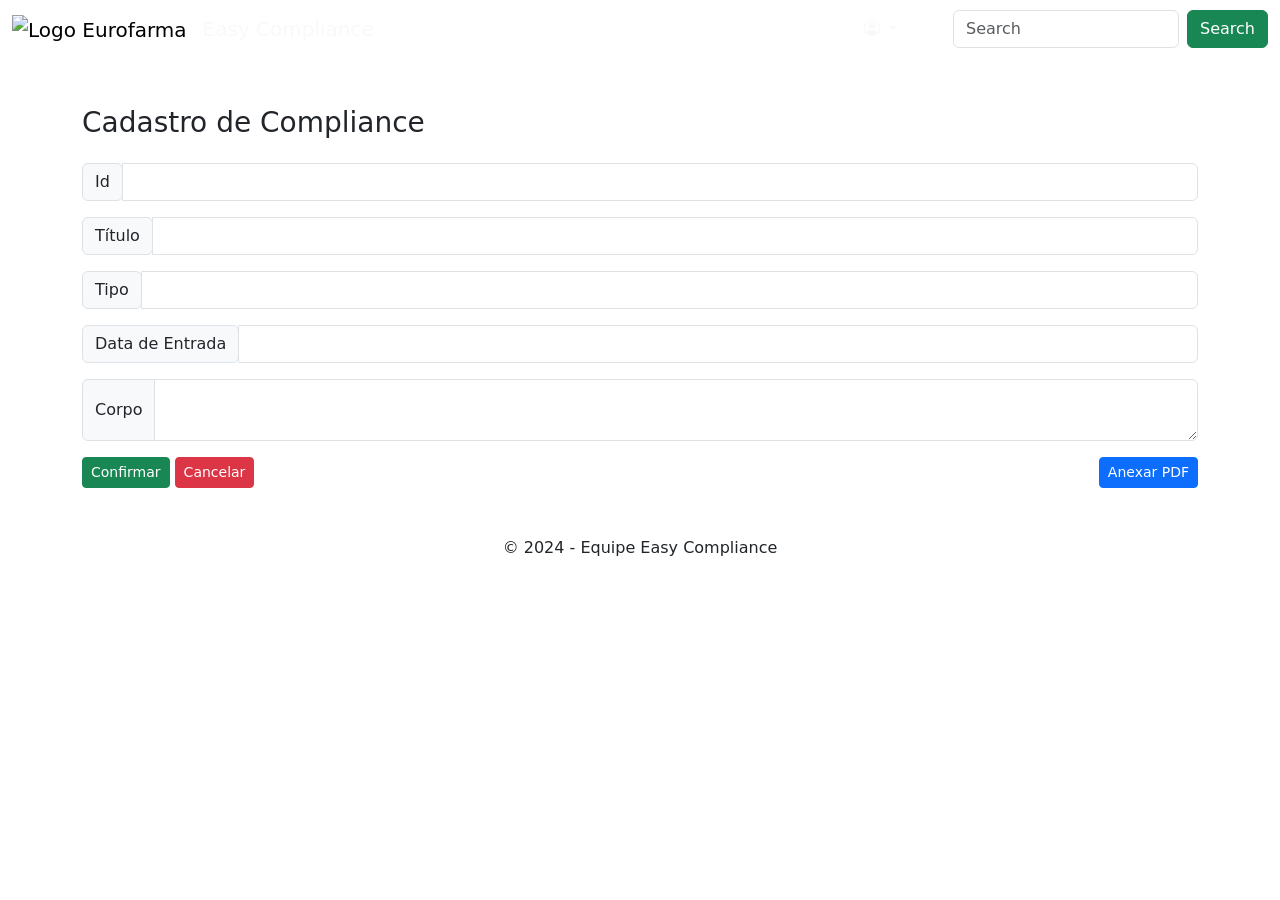
==== src/main/resources/templates/compliance/form.html @ 63ab217a "Inicio de projeto backend com frontend" ====
<!DOCTYPE html>
<html lang="pt-br">

<head>
    <meta charset="UTF-8">
    <meta name="viewport" content="width=device-width, initial-scale=1.0">
    <title>Cadastro de Compliance</title>
    <link rel="icon" href="img/logo.png" type="image/x-icon">
    <link href="https://cdn.jsdelivr.net/npm/bootstrap@5.3.3/dist/css/bootstrap.min.css" rel="stylesheet"
        integrity="sha384-QWTKZyjpPEjISv5WaRU9OFeRpok6YctnYmDr5pNlyT2bRjXh0JMhjY6hW+ALEwIH" crossorigin="anonymous">
    <script src="https://cdn.jsdelivr.net/npm/bootstrap@5.3.3/dist/js/bootstrap.bundle.min.js"
        integrity="sha384-YvpcrYf0tY3lHB60NNkmXc5s9fDVZLESaAA55NDzOxhy9GkcIdslK1eN7N6jIeHz" crossorigin="anonymous">
    </script>
    <link rel="stylesheet" href="style.css">
    <link rel="stylesheet" href="https://cdn.jsdelivr.net/npm/bootstrap-icons@1.11.3/font/bootstrap-icons.min.css">
    <link rel="stylesheet" href="https://cdn.jsdelivr.net/npm/bootstrap-icons@1.11.3/font/bootstrap-icons.min.css">
</head>

<body>

    <header class="header sticky-top">
        <nav class="navbar navbar-expand-lg menu-inicial">
            <div class="container-fluid">
                <a class="navbar-brand" href="#">
                    <img src="/img/logo.png" alt="Logo Eurofarma" width="50" height="48">
                </a>
                <a class="navbar-brand text-light" href="#">Easy Compliance</a>

                <div class="collapse navbar-collapse" id="navbarSupportedContent">
                    <ul class="navbar-nav mb-2 mb-lg-0 mx-5 d-flex ms-md-auto">
                        <li class="nav-item dropdown">
                            <a class="nav-link dropdown-toggle text-light" href="#" role="button"
                                data-bs-toggle="dropdown" aria-expanded="false">
                                <i class="bi bi-person-circle"></i>
                            </a>
                            <ul class="dropdown-menu">
                                <li><a class="dropdown-item" href="#">Sign in</a></li>
                                <li><a class="dropdown-item" href="#">Sign out</a></li>
                                <li>
                                    <hr class="dropdown-divider">
                                </li>
                                <li><a class="dropdown-item" href="#">Something else here</a></li>
                            </ul>
                        </li>
                    </ul>

                </div>

                <form class="d-flex " role="search">
                    <input class="form-control me-2" type="search" placeholder="Search" aria-label="Search">
                    <button class="btn btn-success" type="submit">Search</button>
                </form>

            </div>
        </nav>
    </header>

    <div class="content">

        <div class="container my-5">
            <h3 class="mb-4">Cadastro de Compliance</h3>

            <form th:action="@{/funcionarios/save}" th:object="${funcionario}" method="post">
                <div class="input-group mb-3">

                    <div class="input-group-prepend">
                        <div class="input-group-text">Id</div>
                    </div>
                    <input type="text" class="form-control" id="id" th:field="*{id}" readonly>
                </div>

                <div class="input-group mb-3">
                    <div class="input-group-prepend">
                        <div class="input-group-text">Título</div>
                    </div>
                    <input type="text" class="form-control" id="titulo" th:field="*{titulo}">
                </div>

                <div class="input-group mb-3">
                    <div class="input-group-prepend">
                        <div class="input-group-text">Tipo</div>
                    </div>
                    <input type="text" class="form-control" id="tipo" th:field="*{tipo}">
                </div>

                <div class="input-group mb-3">
                    <div class="input-group-prepend">
                        <div class="input-group-text">Data de Entrada</div>
                    </div>
                    <input type="text" class="form-control" id="dataEntrada" th:field="*{dataEntrada}">
                </div>

                <div class="input-group mb-3">
                    <span class="input-group-text">Corpo</span>
                    <textarea class="form-control large-textarea" aria-label="Corpo" id="corpo" th:field="*{corpo}"></textarea>
                </div>

                <div class="d-flex justify-content-between">
                    <div>
                        <button type="submit" class="btn btn-success btn-sm">Confirmar</button>
                        <a th:href="@{/funcionarios}" class="btn btn-danger btn-sm">Cancelar</a>
                    </div>

                    <button type="submit" class="btn btn-primary btn-sm ml-auto">Anexar PDF</button>
                </div>
            </form>

        </div>
    </div>

    <footer id="footer" class="footer text-center sticky-bottom">
        &copy; 2024 - Equipe Easy Compliance
    </footer>

</body>

</html>
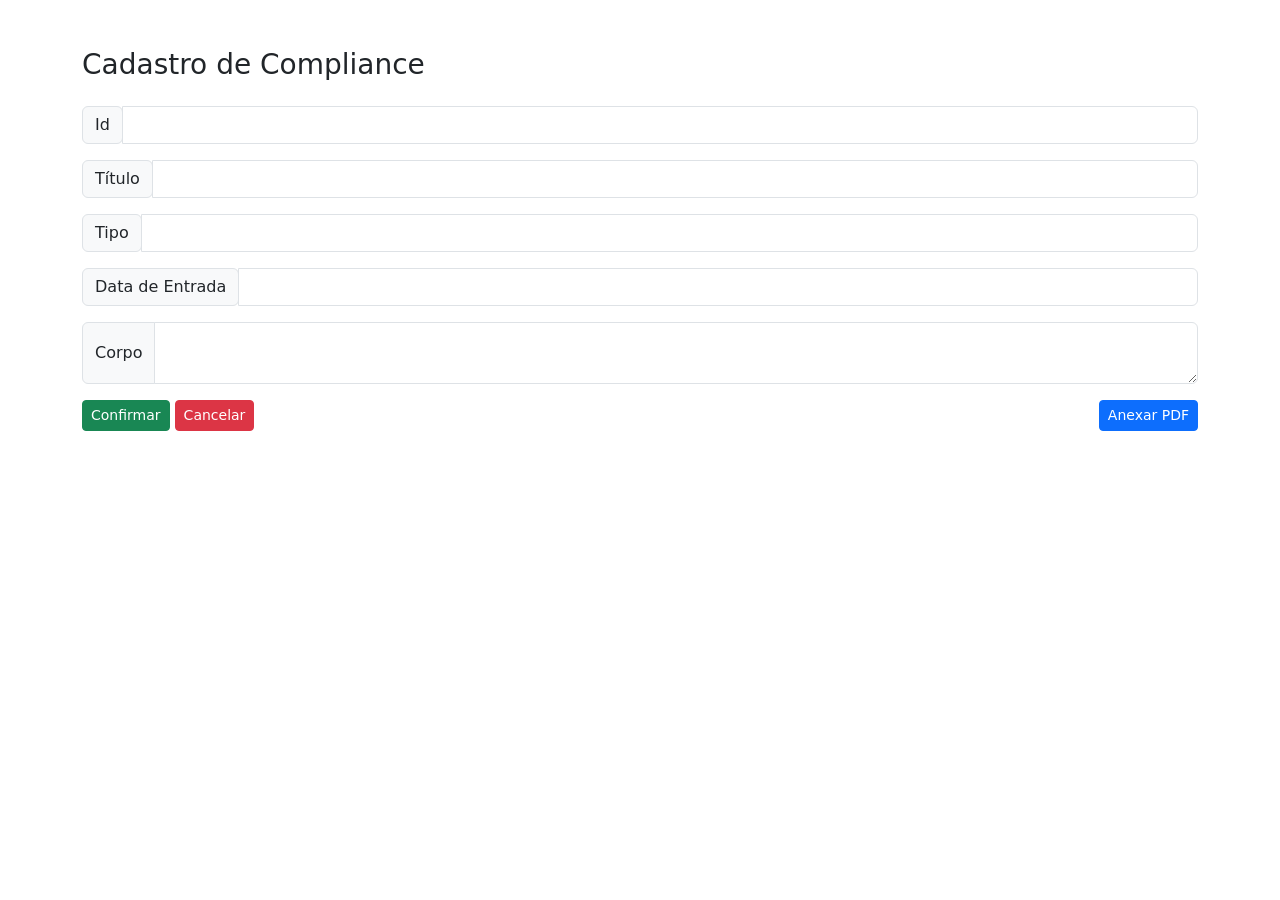
==== commit 84a6de5d: "Ajustes FrontEnd" ====
--- a/src/main/resources/templates/compliance/form.html
+++ b/src/main/resources/templates/compliance/form.html
@@ -11,56 +11,21 @@
     <script src="https://cdn.jsdelivr.net/npm/bootstrap@5.3.3/dist/js/bootstrap.bundle.min.js"
         integrity="sha384-YvpcrYf0tY3lHB60NNkmXc5s9fDVZLESaAA55NDzOxhy9GkcIdslK1eN7N6jIeHz" crossorigin="anonymous">
     </script>
-    <link rel="stylesheet" href="style.css">
+    <link rel="stylesheet" href="css/style.css">
     <link rel="stylesheet" href="https://cdn.jsdelivr.net/npm/bootstrap-icons@1.11.3/font/bootstrap-icons.min.css">
     <link rel="stylesheet" href="https://cdn.jsdelivr.net/npm/bootstrap-icons@1.11.3/font/bootstrap-icons.min.css">
 </head>
 
 <body>
 
-    <header class="header sticky-top">
-        <nav class="navbar navbar-expand-lg menu-inicial">
-            <div class="container-fluid">
-                <a class="navbar-brand" href="#">
-                    <img src="/img/logo.png" alt="Logo Eurofarma" width="50" height="48">
-                </a>
-                <a class="navbar-brand text-light" href="#">Easy Compliance</a>
-
-                <div class="collapse navbar-collapse" id="navbarSupportedContent">
-                    <ul class="navbar-nav mb-2 mb-lg-0 mx-5 d-flex ms-md-auto">
-                        <li class="nav-item dropdown">
-                            <a class="nav-link dropdown-toggle text-light" href="#" role="button"
-                                data-bs-toggle="dropdown" aria-expanded="false">
-                                <i class="bi bi-person-circle"></i>
-                            </a>
-                            <ul class="dropdown-menu">
-                                <li><a class="dropdown-item" href="#">Sign in</a></li>
-                                <li><a class="dropdown-item" href="#">Sign out</a></li>
-                                <li>
-                                    <hr class="dropdown-divider">
-                                </li>
-                                <li><a class="dropdown-item" href="#">Something else here</a></li>
-                            </ul>
-                        </li>
-                    </ul>
-
-                </div>
-
-                <form class="d-flex " role="search">
-                    <input class="form-control me-2" type="search" placeholder="Search" aria-label="Search">
-                    <button class="btn btn-success" type="submit">Search</button>
-                </form>
-
-            </div>
-        </nav>
-    </header>
+    <div th:replace="layout/header :: headerFragment"></div>
 
     <div class="content">
 
         <div class="container my-5">
             <h3 class="mb-4">Cadastro de Compliance</h3>
 
-            <form th:action="@{/funcionarios/save}" th:object="${funcionario}" method="post">
+            <form th:action="@{/compliances/save}" th:object="${compliance}" method="post">
                 <div class="input-group mb-3">
 
                     <div class="input-group-prepend">
@@ -98,7 +63,7 @@
                 <div class="d-flex justify-content-between">
                     <div>
                         <button type="submit" class="btn btn-success btn-sm">Confirmar</button>
-                        <a th:href="@{/funcionarios}" class="btn btn-danger btn-sm">Cancelar</a>
+                        <a th:href="@{/compliances}" class="btn btn-danger btn-sm">Cancelar</a>
                     </div>
 
                     <button type="submit" class="btn btn-primary btn-sm ml-auto">Anexar PDF</button>
@@ -108,9 +73,7 @@
         </div>
     </div>
 
-    <footer id="footer" class="footer text-center sticky-bottom">
-        &copy; 2024 - Equipe Easy Compliance
-    </footer>
+    <div th:replace="layout/footer :: footerFragment"></div>
 
 </body>
 
